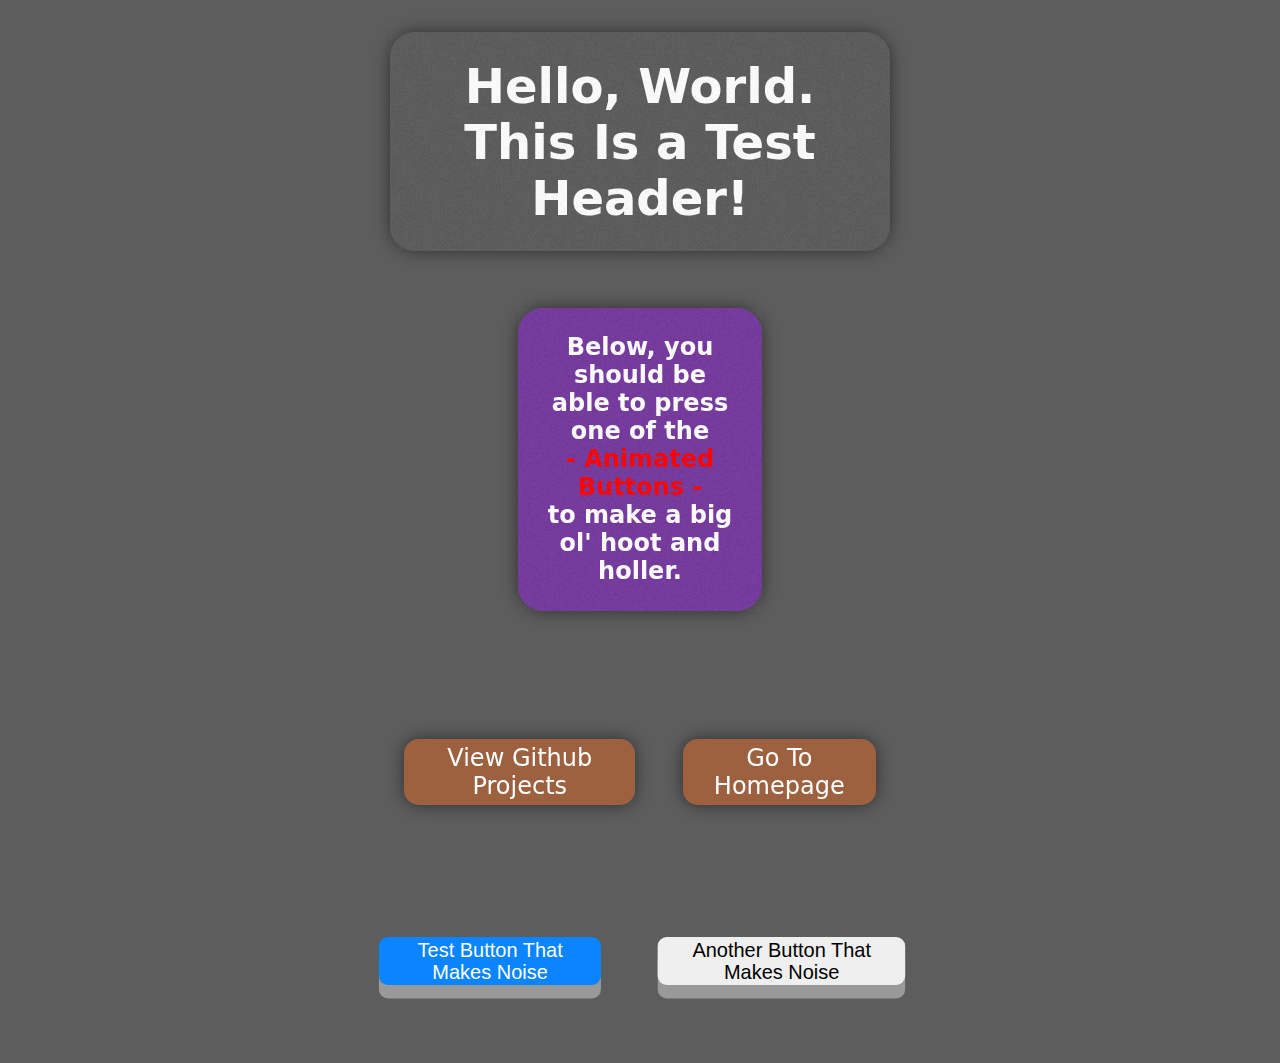
==== castle.html @ f18b3d7a "Update castle.html" ====
<!doctype html>
<html lang="en">
<head>
    <!-- <script src='https://github.com/processing/p5.js/releases/download/v1.9.3/p5.js'></script> -->
    <script src='./scripts/castle.js'></script>
    <link rel="stylesheet" href="./styles/castle.css">
    <link rel="apple-touch-icon" sizes="180x180" href="./images/castle/apple-touch-icon.png">
    <link rel="icon" href="./images/castle/favicon-old.png">
    <meta charset="UTF-8">
    <meta name="viewport"
          content="width=device-width, user-scalable=yes, initial-scale=1.0, maximum-scale=1.0, minimum-scale=1.0">
    <meta http-equiv="X-UA-Compatible" content="ie=edge">
    <title>Isaiah's Website</title>
</head>
<body>
    <div class="acrylic background">
        <style>
            body {
                height: 100%;
                background: url(./images/castle/background.jpg) center/cover no-repeat;
                /* background: url(/NoiseAsset_256X256_PNG.png); */
                /* background-size: cover; */
                /* background-position: center; */
                position: relative;
                background-attachment: fixed;
                /* background: rgba(0,0,0,0.5); */
                /* -webkit-backdrop-filter: blur(10px);
                backdrop-filter: blur(10px); */
                margin: 0;
            }

            body::before {
                background-color: rgba(0, 0, 0, 0.795);
                opacity: .8;
                content: '';
                height: 100%;
                display: block;
                position: absolute;
                width: 100%;
            }
        </style>
    </div>
    <div class="flexContainer">
        <h1 class="flexContainer header">Hello, World. This Is a Test Header!</h1>
        <p class="flexContainer testParagraph" title="Click on a button">
            Below, you should be able to press one of the <span class="buttonInstruction">- Animated Buttons - </span>to make a big ol' hoot and holler.
        </p>
        
        <div class="linkButtonsWrapper">
            <span class="linkButtonsWrapper linkToGithubSpan" onclick="openLinkToGithub()" title="Github Repos">
                View Github Projects
            </span>    
            <span class="linkButtonsWrapper linkToSiteSpan" onclick="openLinkToSite()" title="Home - www.Isaiah.digital">
                Go To Homepage
            </span>
        </div>

        <div class="buttonWrapper">
            <button class="buttonWrapper fartButton" onclick="playMeAGoodFartJamie()"
             title="See what happens when ye click me">Test Button That Makes Noise</button>
            <button class="buttonWrapper otherFartButton" onclick="letMeHearAnotherSean()"
             title="Plug your ears!">Another Button That Makes Noise</button>
        </div>
    </div>
</body>
</html>
---- styles/castle.css ----
.flexContainer {
    display: flex;
    flex-direction: column;
    align-items: center;
}

.header {
    white-space: wrap;
    width: 35%;
    height: fit-content;
    font-size: 3rem;
    font-family: system-ui, -apple-system, BlinkMacSystemFont, 
    'Segoe UI', Roboto, Oxygen, Ubuntu, Cantarell, 'Open Sans', 'Helvetica Neue', sans-serif;
    padding: 2%;
    text-align: center;
    background: rgba(87, 87, 87, 0.4);
    backdrop-filter: blur(10px);
    color: white;
    display: flex;
    align-items: center;
    justify-content: center;
    border-radius: 25px;
    box-shadow: 0px 0px 16px 0px rgba(0, 0, 0, 0.5);
}

.header::after {
    background: url(../images/NoiseAsset_256X256_PNG.png);
    opacity: .05;
    content: '';
    height: 100%;
    display: block;
    position: absolute;
    width: 100%;
}

@media (max-width: 1000px) {
    .header {
        width: 75%;
        font-size: 1.5rem;
        margin-bottom: 10%;
    }
}

.testParagraph {
    white-space: wrap;
    width: 15%;
    height: fit-content;
    font-size: 1.5rem;
    font-weight: 600;
    font-family: system-ui, -apple-system, BlinkMacSystemFont, 
    'Segoe UI', Roboto, Oxygen, Ubuntu, Cantarell, 'Open Sans', 'Helvetica Neue', sans-serif;
    padding: 2%;
    text-align: center;
    background: rgba(153, 0, 255, 0.4);
    backdrop-filter: blur(10px);
    color: white;
    display: flex;
    align-items: center;
    justify-content: center;
    border-radius: 25px;
    box-shadow: 0px 0px 16px 0px rgba(0, 0, 0, 0.5);
    margin-bottom: 10%;
    cursor: help;
}

.testParagraph::after {
    background: url(../images/NoiseAsset_256X256_PNG.png);
    opacity: .05;
    content: '';
    height: 100%;
    display: block;
    position: absolute;
    width: 100%;
}

@media (max-width: 1000px) {
    .testParagraph {
        width: 45%;
        font-size: 1rem;
        margin-bottom: 95%;
    }
}

.buttonInstruction {
    color: red;
    font-weight: bolder;
}

.linkButtonsWrapper {
    font-size: 24px;
    font-family: system-ui, -apple-system, BlinkMacSystemFont, 
    'Segoe UI', Roboto, Oxygen, Ubuntu, Cantarell, 'Open Sans', 'Helvetica Neue', sans-serif;
    cursor: pointer;
    margin-bottom: 8%;
    display: flex;
    justify-content: center;
    text-align: center;
    border-radius: 15px;
}

@media (max-width: 1000px) {
    .linkButtonsWrapper {
        font-size: .9rem;
    }
}

.linkToGithubSpan {
    align-items: center;    
    margin-right: 5%;
    padding: 5px;
    background: rgba(255, 106, 20, 0.4);
    backdrop-filter: blur(10px);
    color: white;
    box-shadow: 0px 0px 16px 0px rgba(0, 0, 0, 0.5);
}

.linkToGithubSpan::after {
    background: url(../images/NoiseAsset_256X256_PNG.png);
    opacity: .05;
    content: '';
    display: block;
    position: absolute;
}

@media (any-hover: hover) {
    .linkToGithubSpan:hover {
        background: rgba(255, 106, 20, 0.75);
    }
}

.linkToSiteSpan {
    align-items: center;
    margin-left: 5%;
    padding: 5px;
    background: rgba(255, 106, 20, 0.4);
    backdrop-filter: blur(10px);
    color: white;
    box-shadow: 0px 0px 16px 0px rgba(0, 0, 0, 0.5);
}

.linkToSiteSpan::after {
    background: url(../images/NoiseAsset_256X256_PNG.png);
    opacity: .05;
    content: '';
    display: block;
    position: absolute;
}

@media (any-hover: hover) {
    .linkToSiteSpan:hover {
        background: rgba(255, 106, 20, 0.75);
    }
}

.buttonWrapper {
    display: flex;
    justify-content: center;
    text-align: center;
    width: 35%;
    margin-bottom: 5%;
}

@media (max-width: 1000px) {
    .buttonWrapper {
        width: 50%;
        font-size: .5rem;
    }
}

.fartButton {
    border: none;
    border-radius: 6px;
    box-shadow: 0 9px #999;
    background-color: rgb(10, 132, 255);
    color: white;
    scale: 1.5;
    margin-right: 15%;
    align-items: center;
    width: auto;
}

@media (any-hover: hover) {
    .fartButton:hover {
        background-color: rgb(50 173 230);
        color: white;
        transform: scale3d(1.2, 1.2, 1);
        transition: all 0.1s ease-in-out;
        box-shadow: 0 5px #666;
        cursor: pointer;
    }
}

.fartButton:active {
    box-shadow: 0 5px #666;
    transform: translateY(4px);
    transition: all 0.03s ease-in-out;
}

.fartButton:active::after {
    content: '💨';
}

.otherFartButton {
    border: none;
    border-radius: 6px;
    box-shadow: 0 9px #999;
    scale: 1.5;
    margin-left: 15%;
    align-items: center;
    width: auto;
}

@media (any-hover: hover) {
    .otherFartButton:hover {
        cursor: pointer;
        background-color: rgb(10, 132, 255);
        color: white;
        transform: scale3d(1.2, 1.2, 1);
    }
}

.otherFartButton:active {
    background-color: rgb(50 173 230);
    box-shadow: 0 5px #666;
    transform: scale3d(1.2,1.2,1)
}

.otherFartButton:active::after{
    content: '💨';
}
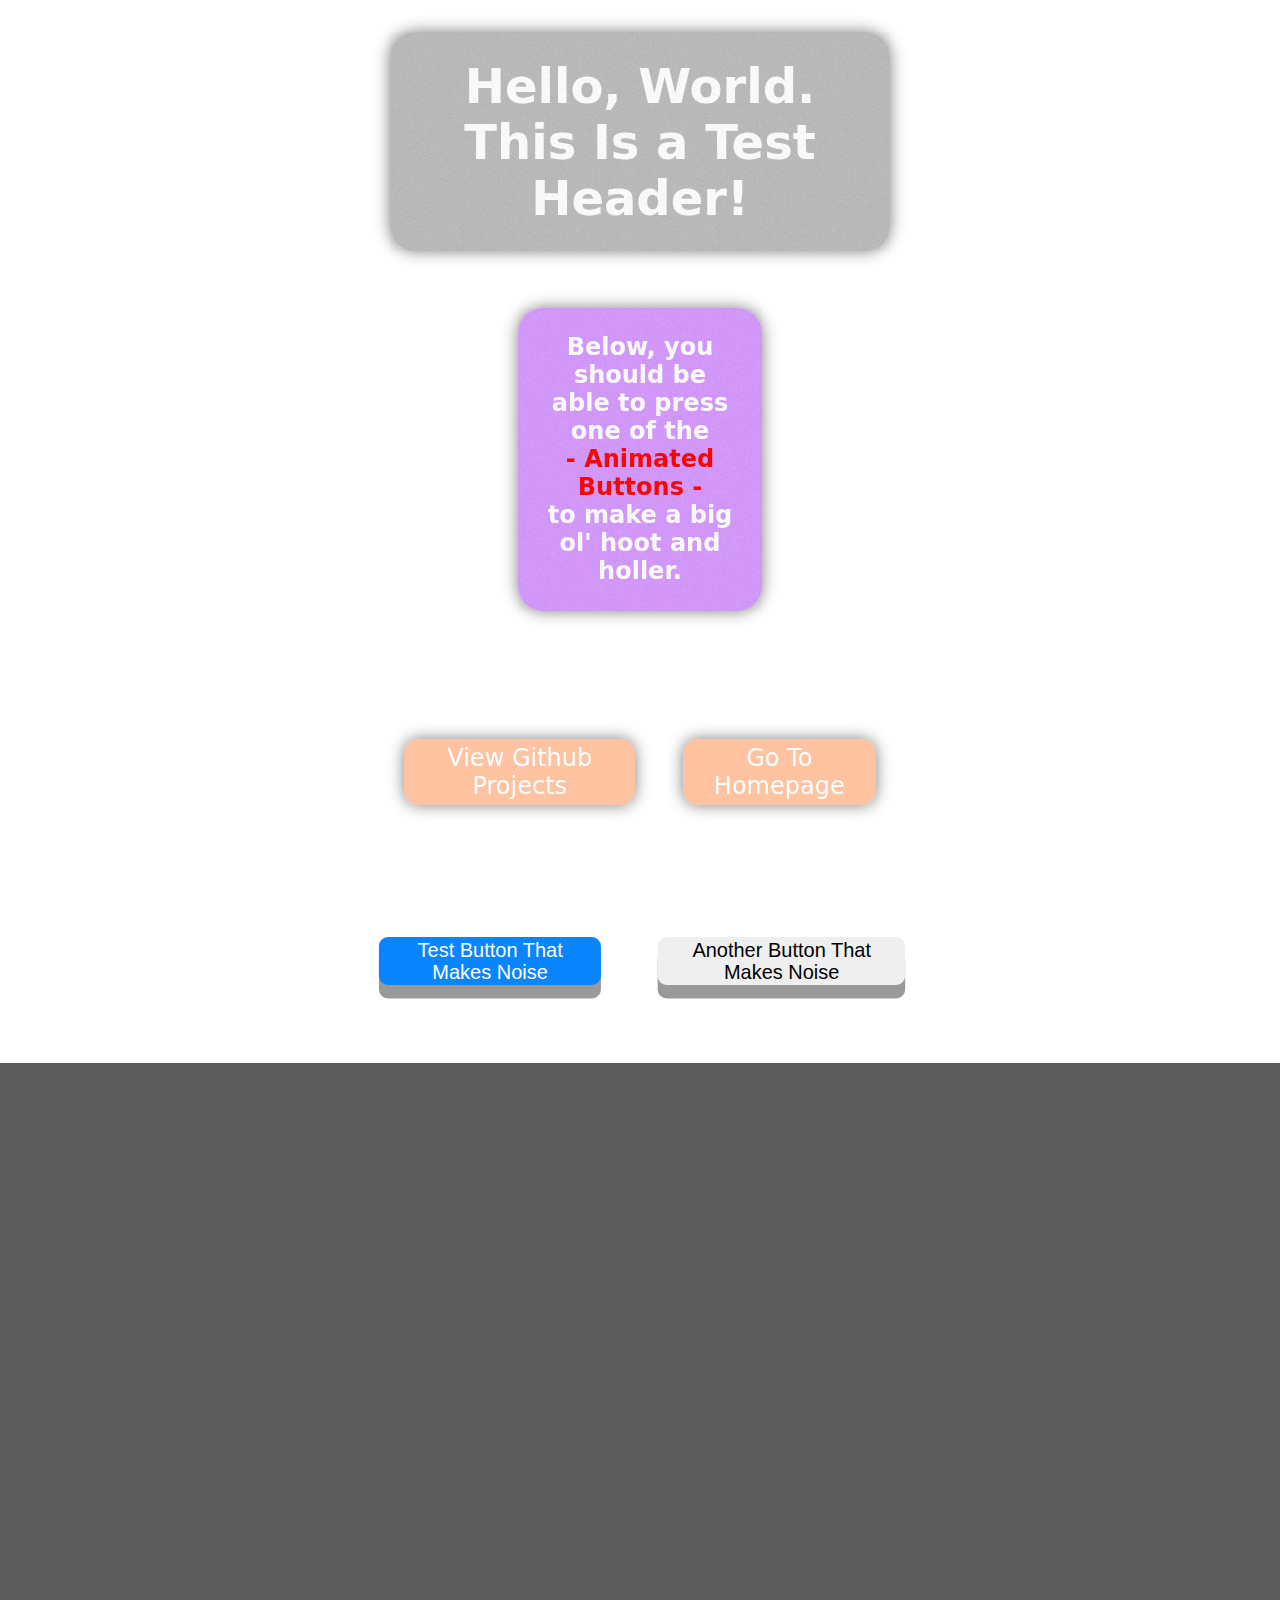
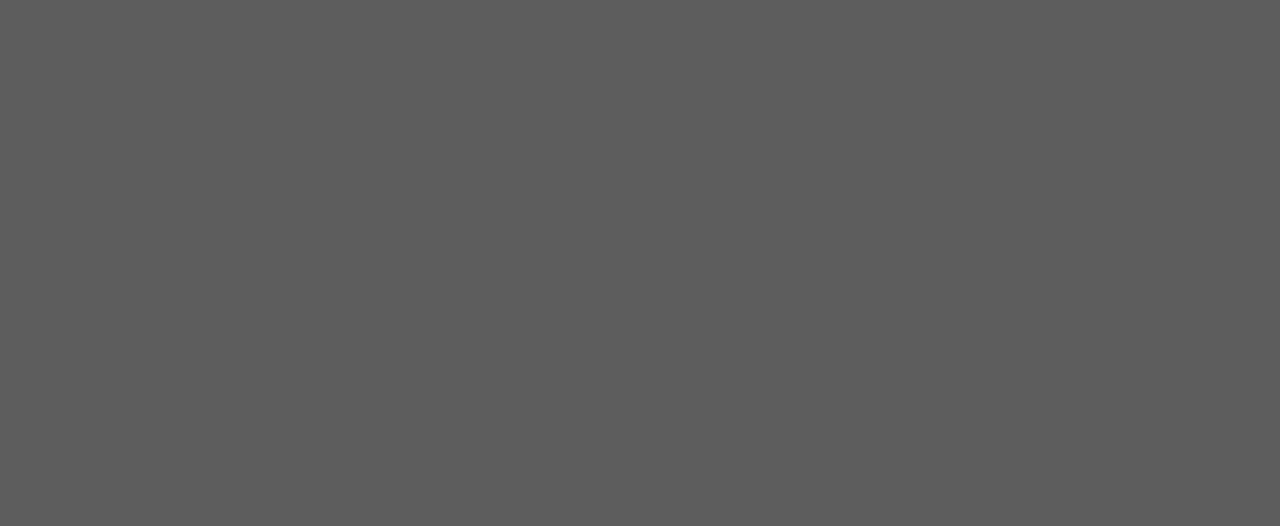
==== commit f4d5bc6d: "Update castle.html" ====
--- a/castle.html
+++ b/castle.html
@@ -29,7 +29,7 @@
                 margin: 0;
             }
 
-            body::before {
+            body::after {
                 background-color: rgba(0, 0, 0, 0.795);
                 opacity: .8;
                 content: '';
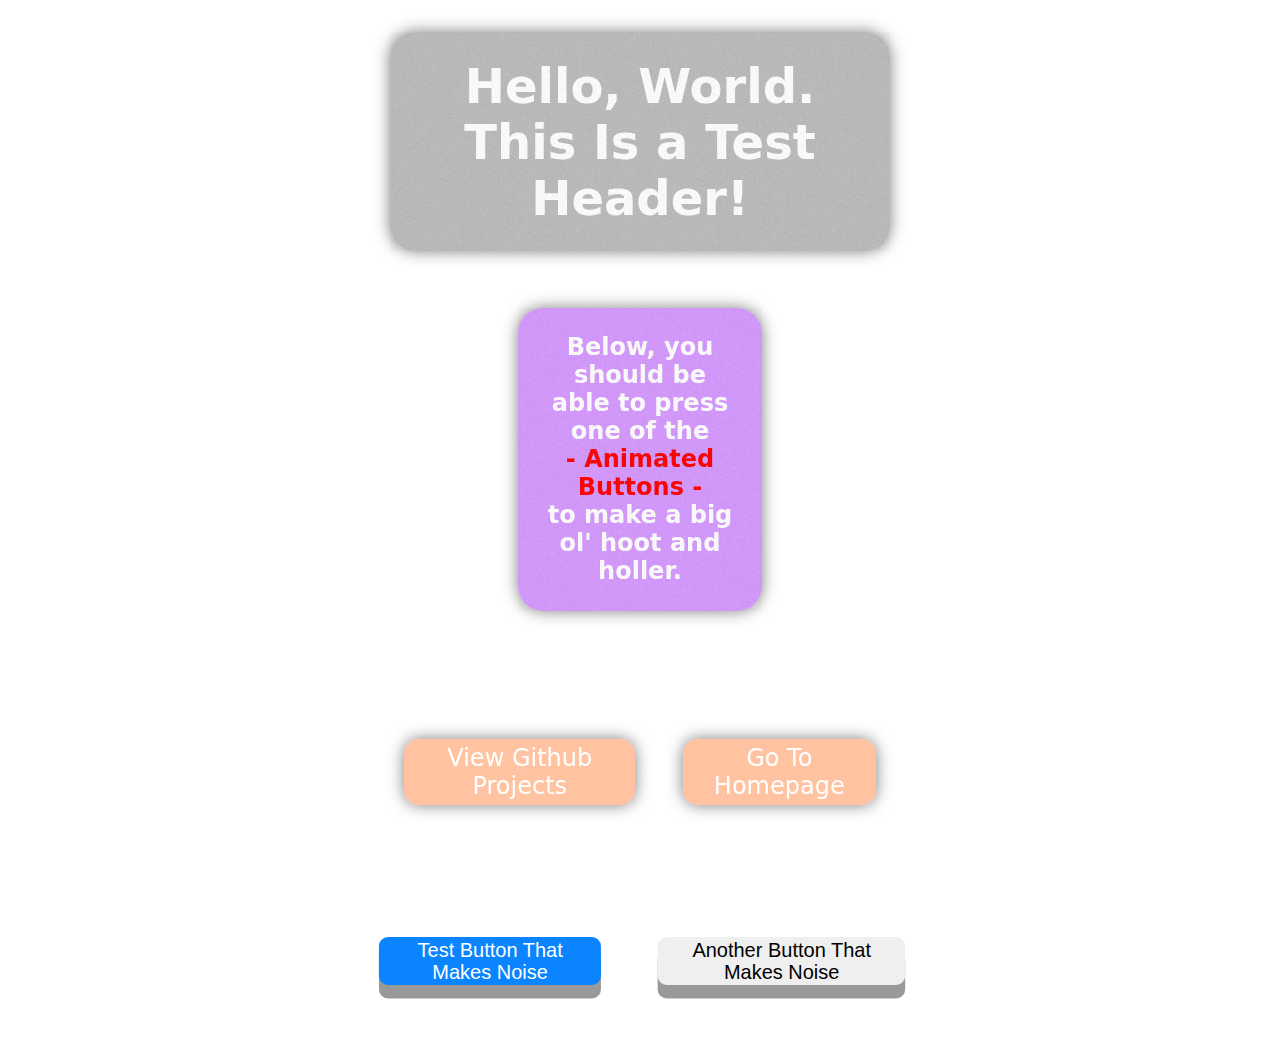
==== commit 692aa5fd: "Update castle.html" ====
--- a/castle.html
+++ b/castle.html
@@ -29,7 +29,7 @@
                 margin: 0;
             }
 
-            body::after {
+           /* body::after {
                 background-color: rgba(0, 0, 0, 0.795);
                 opacity: .8;
                 content: '';
@@ -37,7 +37,7 @@
                 display: block;
                 position: absolute;
                 width: 100%;
-            }
+            } */
         </style>
     </div>
     <div class="flexContainer">
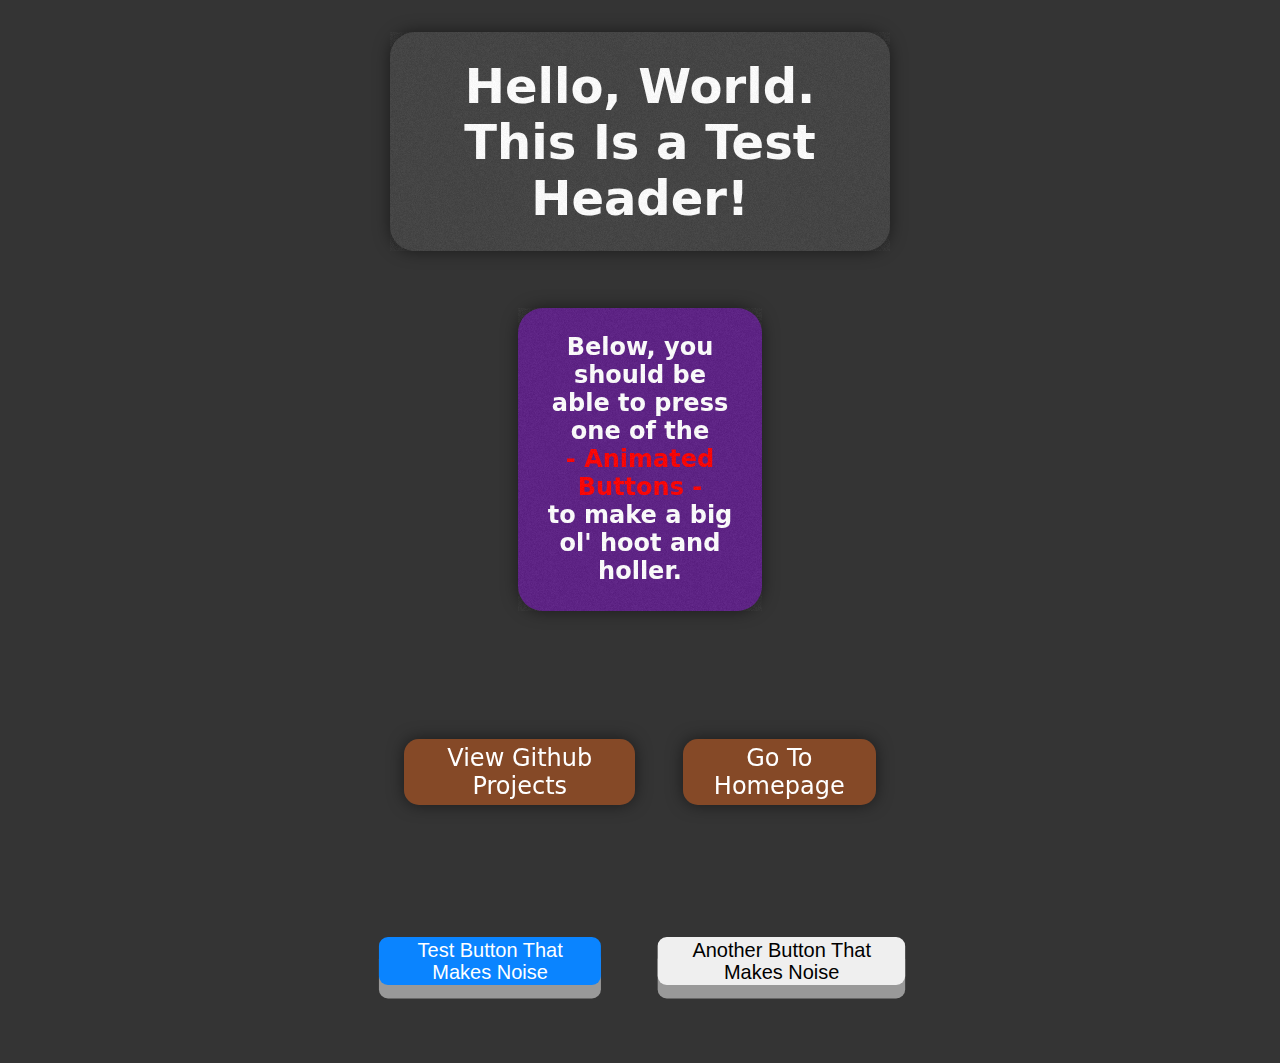
==== commit 7510fb92: "Update castle.html" ====
--- a/castle.html
+++ b/castle.html
@@ -17,7 +17,7 @@
         <style>
             body {
                 height: 100%;
-                background: url(./images/castle/background.jpg) center/cover no-repeat;
+                /* background: url(./images/castle/background.jpg) center/cover no-repeat; */
                 /* background: url(/NoiseAsset_256X256_PNG.png); */
                 /* background-size: cover; */
                 /* background-position: center; */
--- a/styles/castle.css
+++ b/styles/castle.css
@@ -2,6 +2,7 @@
     display: flex;
     flex-direction: column;
     align-items: center;
+    background-color: rgba(0, 0, 0, 0.795);
 }
 
 .header {
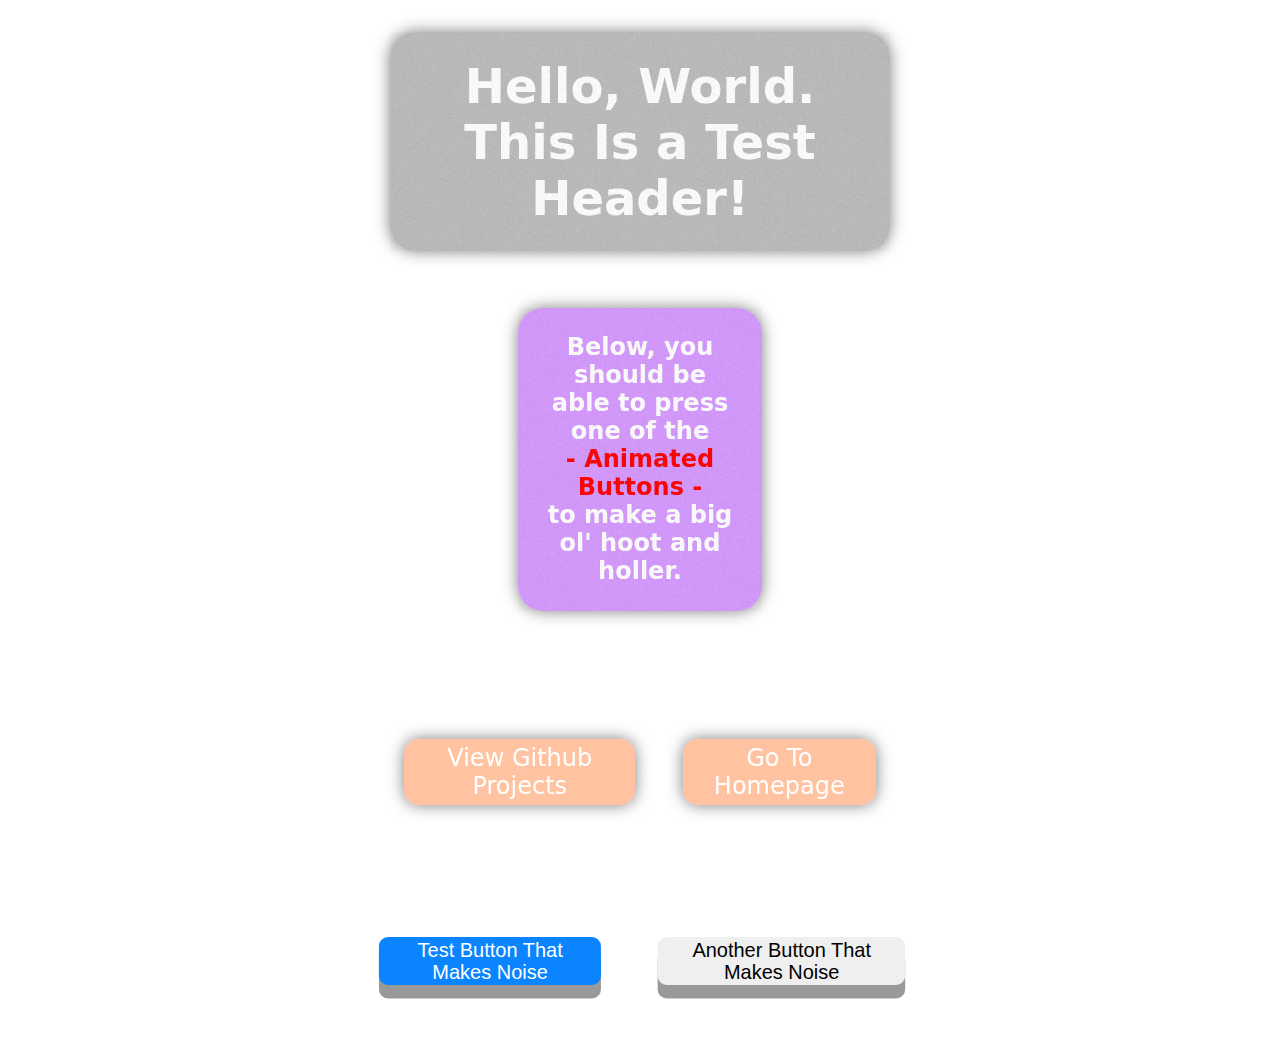
==== commit 78053681: "Update castle.html" ====
--- a/castle.html
+++ b/castle.html
@@ -17,6 +17,7 @@
         <style>
             body {
                 height: 100%;
+                /* background-color: rgba(0, 0, 0, 0.795); */
                 /* background: url(./images/castle/background.jpg) center/cover no-repeat; */
                 /* background: url(/NoiseAsset_256X256_PNG.png); */
                 /* background-size: cover; */
--- a/styles/castle.css
+++ b/styles/castle.css
@@ -2,7 +2,7 @@
     display: flex;
     flex-direction: column;
     align-items: center;
-    background-color: rgba(0, 0, 0, 0.795);
+    background: url(./images/castle/background.jpg) center/cover no-repeat;
 }
 
 .header {
